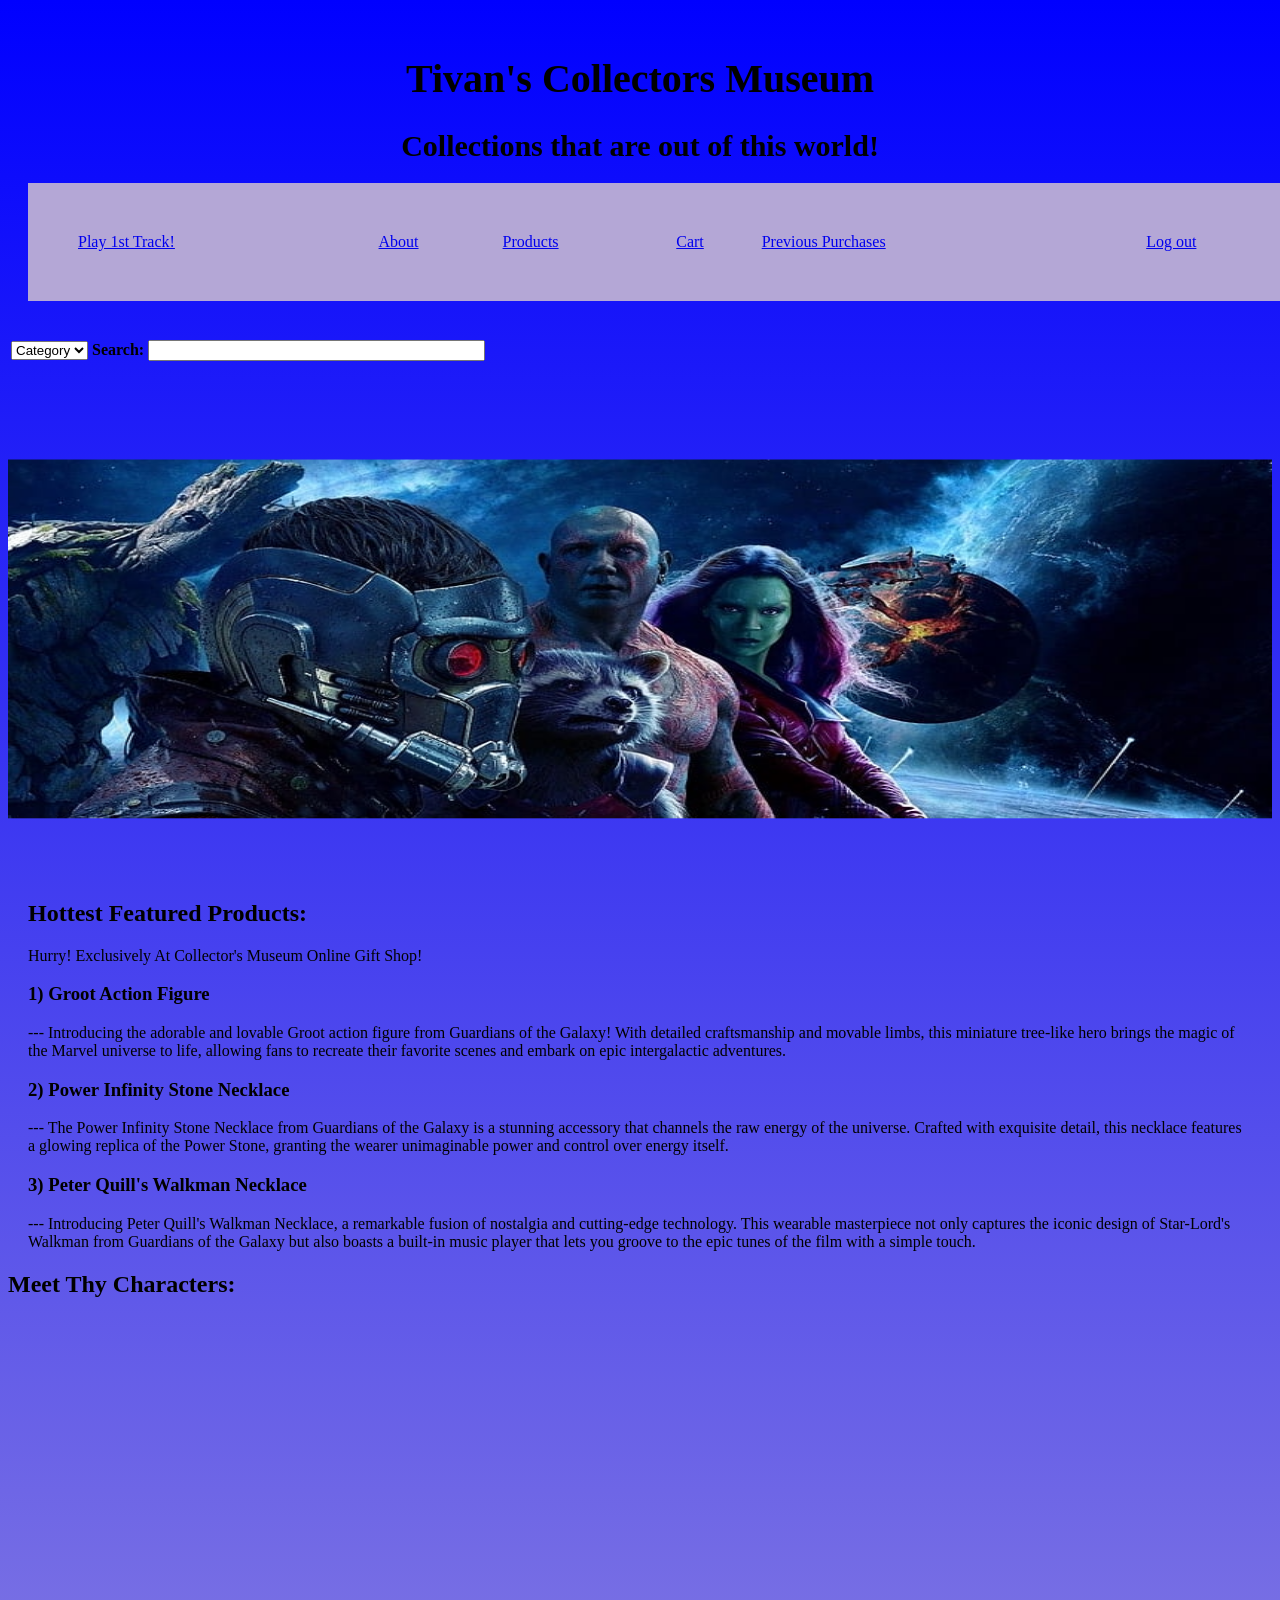
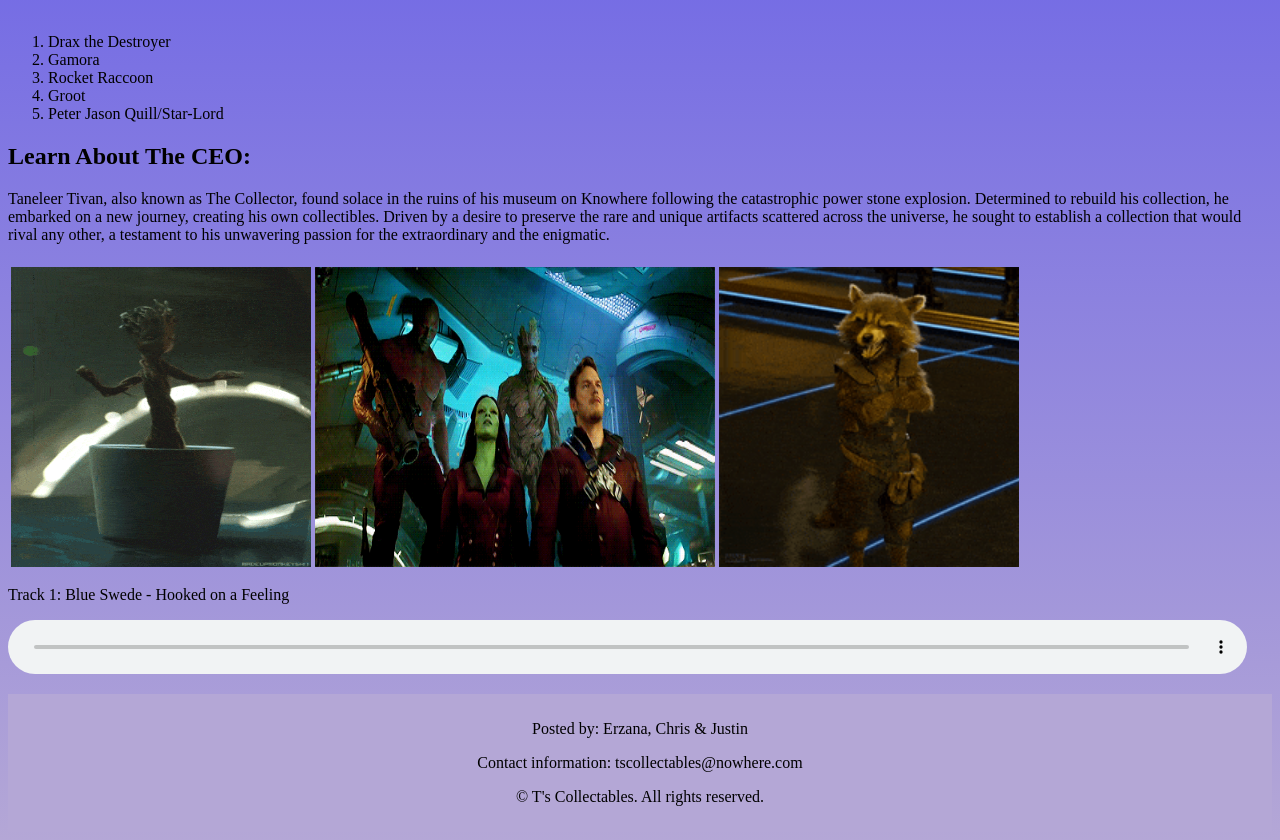
==== Content/home.html @ 278870de "Inital commit" ====
<!-- Home page for the store -->
<html>
<head>
  <title>T's Collectables - Home</title>
  <link rel="stylesheet" type="text/css" href="style.css">
</head>
<body>
    
<!-- Header -->
  <header>
    <h1 style="text-align:center; font-size: 40px;">
        Tivan's Collectors Museum
        </h1>
    <h1 style="text-align:center; font-size: 30px;">
        Collections that are out of this world!
        </h1>
    <nav>
      <ul>
        <li><a href="#PlayTrack1!">Play 1st Track!</a></li>
        <li><a href="#about">About</a></li>
        <li><a href="products.php">Products</a></li>
        <li><a href="cart.php">Cart</a></li>
        <li><a href="pastOrder.php">Previous Purchases</a></li>
        <li><a href="logginPage.html">Log out</a></li>
      </ul>
    </nav>
  </header>
<!-- This form takes an input from the user of either a category or a character.
     Then gives the value to itemSearch.php -->
        <form action = "itemSearch.php" method = "post">  
          <table>
              <tr>
                    <th>
                    <select name="type">
                    <option value="Category">Category</option>
                    <option value="CharacterName">Guardian</option>
                    </select>
                    </th>
                    <th>Search:</th>
                    <th align="left"><input type="text" name="search" size="40" maxlength="40"/></th>
                </tr>
          </table>
        </form> 
    <img style="width:100%; height:500px;" src="gotg2.png" alt="gotg2">
<!-- Main Content -->
  <main>
    <h2>Hottest Featured Products:</h2>
    <p>Hurry! Exclusively At Collector's Museum Online Gift Shop!</p>

    <section>
      <h3>1) Groot Action Figure</h3>
      <p>--- Introducing the adorable and lovable Groot action figure from 
      Guardians of the Galaxy! With detailed craftsmanship and movable limbs, 
      this miniature tree-like hero brings the magic of the Marvel universe to life, 
      allowing fans to recreate their favorite scenes and embark on epic intergalactic 
      adventures.</p>
      <h3>2) Power Infinity Stone Necklace</h3>
      <p>--- The Power Infinity Stone Necklace from Guardians of the Galaxy is a 
      stunning accessory that channels the raw energy of the universe. Crafted 
      with exquisite detail, this necklace features a glowing replica of the 
      Power Stone, granting the wearer unimaginable power and control over energy 
      itself.</p>
      <h3>3) Peter Quill's Walkman Necklace</h3>
      <p>--- Introducing Peter Quill's Walkman Necklace, a remarkable fusion 
      of nostalgia and cutting-edge technology. This wearable masterpiece not 
      only captures the iconic design of Star-Lord's Walkman from Guardians of 
      the Galaxy but also boasts a built-in music player that lets you groove 
      to the epic tunes of the film with a simple touch.</p>
    </section>
  </main>
        

     <section>
          <aside>
        <h2>Meet Thy Characters:</h2>
        <ol>
            <iframe width="560" height="315" src="https://www.youtube.com/embed/d96cjJhvlMA?start=41" title="YouTube video player" frameborder="0" allow="accelerometer; autoplay; clipboard-write; encrypted-media; gyroscope; picture-in-picture; web-share" allowfullscreen></iframe>

          <li>Drax the Destroyer</li>
          <li>Gamora</li>
          <li>Rocket Raccoon</li>
          <li>Groot</li>
          <li>Peter Jason Quill/Star-Lord</li>
        </ol>
      </aside>
     </section>
      <section id="about">
          <h2>Learn About The CEO:</h2>
          <p>Taneleer Tivan, also known as The Collector, 
          found solace in the ruins of his museum on Knowhere following the 
          catastrophic power stone explosion. Determined to rebuild his collection, 
          he embarked on a new journey, creating his own collectibles. 
          Driven by a desire to preserve the rare and unique artifacts 
          scattered across the universe, he sought to establish a collection 
          that would rival any other, a testament to his unwavering passion for 
          the extraordinary and the enigmatic.</p>
        </section>

<!-- Three gifs to make the site look better -->
        <table>
            <tr>
                <th><img style="width:300px; height:300px;" src="grootDancing.gif" alt= "grootDancing"></th>
                <th><img style="width:400px; height:300px;" src="crewWalkingDown.gif" alt="crewWalkingDown"></th>
                <th><img style="width:300px; height:300px;" src="rocketWinking.gif" alt="rocketWinking"></th>
            </tr>
        </table>
    <section id="PlayTrack1!">
        <p>Track 1: Blue Swede - Hooked on a Feeling</p>
        <audio controls src="1. Blue Swede - Hooked on a Feeling.mov"></audio>
    </section>
<!-- Footer -->
  <footer>
    <p>Posted by: Erzana, Chris & Justin</p>
    <p>Contact information: tscollectables@nowhere.com</p>
    <p>&copy; T's Collectables. All rights reserved.</p>
  </footer>
</body>
</html>
---- Content/style.css ----
body {
  background-image: linear-gradient(blue, #b4a7d6);
  font-family: Lucida , cursive;

}

th, td {
    text-align:center;
}

ul {
  list-style-type: none;
}

/* Header Styles */
header {
  padding: 20px;
}

nav ul {
	list-style-type: none;
	padding: 50px;
	overflow: hidden;
	background-color: #b4a7d6;
	display: table;
	width: 100%;
}

nav li {
	display: table-cell;
	background-color: #b4a7d6;
}

/* Main Content Styles */
main {
  margin: 20px;
}

section {
  margin-bottom: 20px;
}

button {
  background-color: #b4a7d6;
  color: #000000;
  padding: 7px 12px;
  border: ridge;
  cursor: pointer;
}

video {
	display: block;
	width: 420px;
	height: 250px;
}

audio {
	width: 98%;
}

footer {
  background-color: #b4a7d6;
  padding: 10px;
  text-align: center;
}
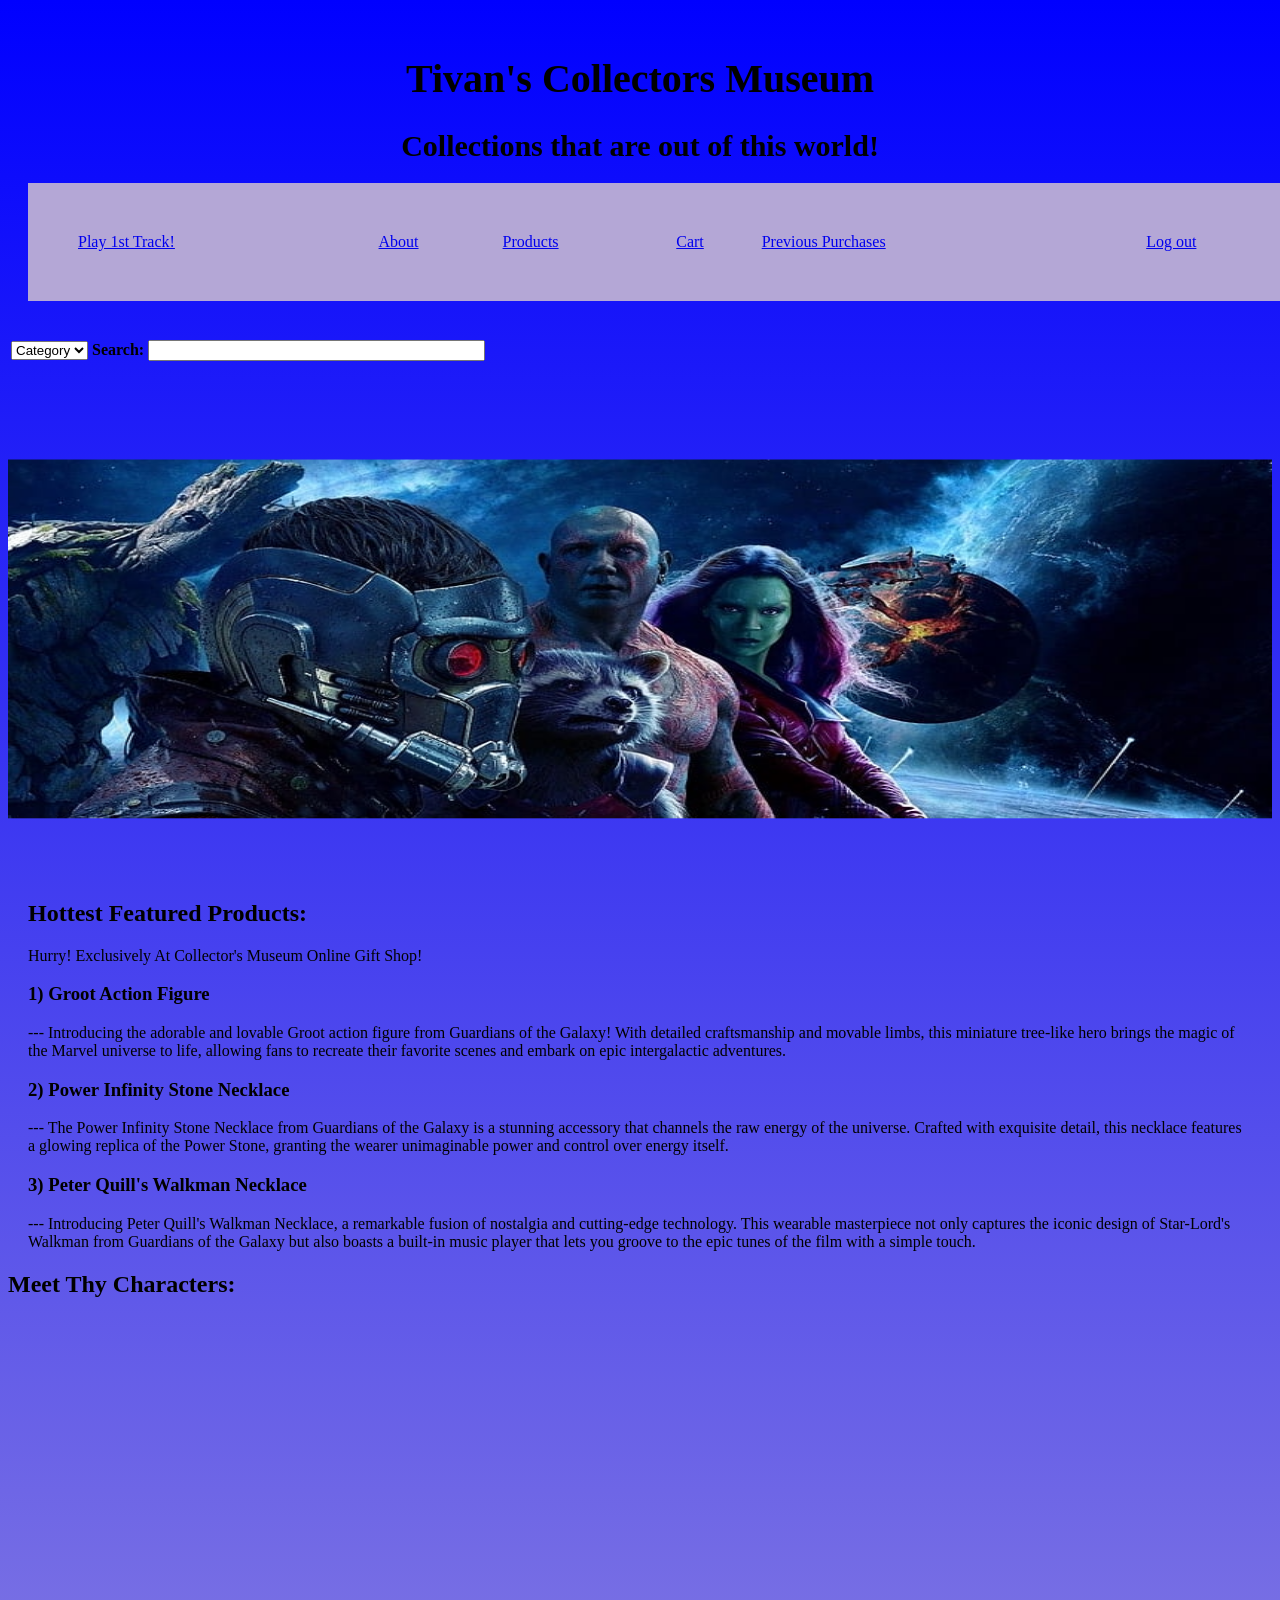
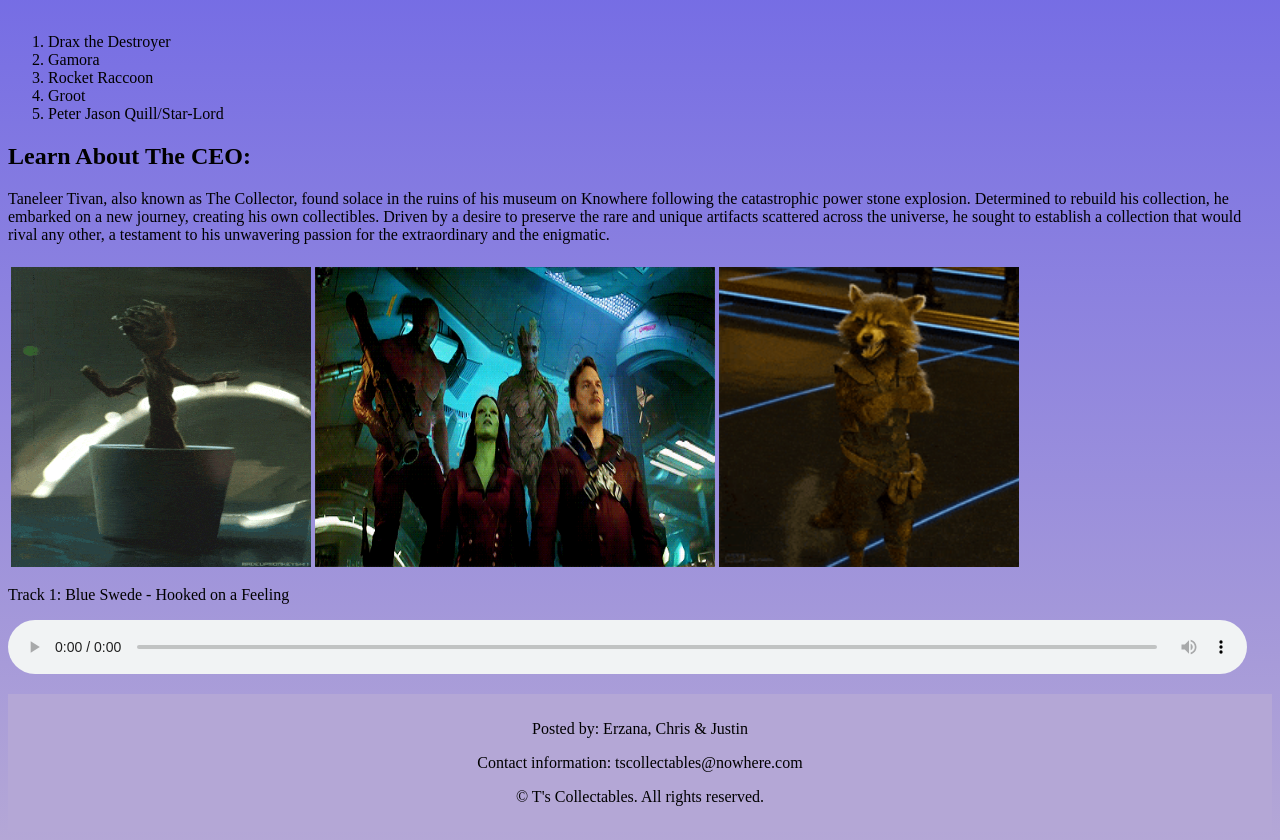
==== commit 6b919218: "test" ====
--- a/Content/home.html
+++ b/Content/home.html
@@ -21,7 +21,7 @@
         <li><a href="products.php">Products</a></li>
         <li><a href="cart.php">Cart</a></li>
         <li><a href="pastOrder.php">Previous Purchases</a></li>
-        <li><a href="logginPage.html">Log out</a></li>
+        <li><a href="index.html">Log out</a></li>
       </ul>
     </nav>
   </header>
